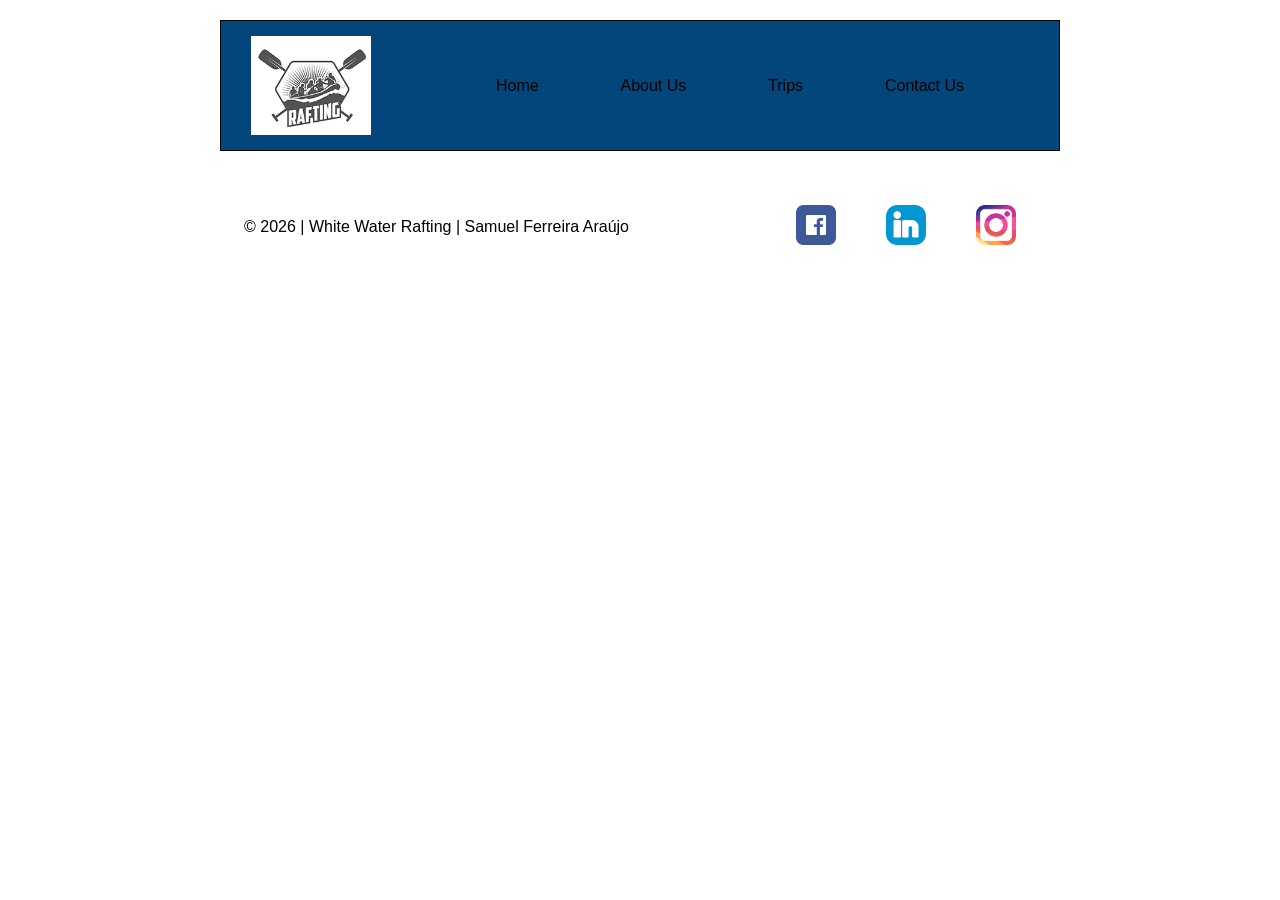
==== wwr/index.html @ 377ff580 "homepage-1.0" ====
<!DOCTYPE html>
<html lang="en">

<head>
    <meta charset="UTF-8">
    <meta name="viewport" content="width=device-width, initial-scale=1.0">
    <meta name="description" content="Learn about White Water Rafting, our history, mission, and exciting rafting adventures for all experience levels.">
    <meta name="author" content="Samuel Ferreira Araujo">
    <title>About Us | White Water Rafting</title>
    <link rel="stylesheet" href="styles/rafting.css">
</head>

<body>
    <header>
        <img src="images/rafting.png" alt="White Water Rafting Logo">
        <nav>
            <ul>
            <li><a href="index.html">Home</a></li>
            <li><a href="about.html">About Us</a></li>
            <li><a href="trips.html">Trips</a></li>
            <li><a href="contact.html">Contact Us</a></li>
            </ul>
        </nav>
    </header>

    <main>
        
    </main>

    <footer>
        <p>© 2026 | White Water Rafting | Samuel Ferreira Araújo</p>
        <nav class="socialmedia">
            <a href="https://www.facebook.com"><img src="images/facebook.png"
                  alt="Facebook Logo"></a>
            <a href="https://www.linkedin.com"><img src="images/linkedin.png"
                  alt="Linkedin Logo"></a>
            <a href="https://www.instagram.com"><img src="images/instagram.png"
                  alt="Instagram Logo"></a>
        </nav>
    </footer>
</body>

</html>
---- wwr/styles/rafting.css ----
:root {
    --primary-color: rgb(3, 70, 124);
    --secondary-color: rgb(255, 217, 0);
    --accent1-color: rgb(255, 255, 255);
    --accent2-color: rgb(0, 0, 0);
    --heading-font: "Georgia";
    --body-font: "Arial";
}

* {
    margin: 0px;
    padding: 0;
    box-sizing: border-box;
}

body {
    font-family: var(--body-font);
    color: var(--accent2-color);
}

header,
main,
footer {
    width: 840px;
    margin: 20px auto;
}

h1,
h2 {
    font-family: var(--heading-font);
    color: var(--primary-color);
}

nav,
p,
section,
article {
    margin: 16px;
    padding: 8px;
}

.socialmedia a {
    text-decoration: none;
}

.hero {
    position: relative;
}

.hero img {
    display: block;
    /*faz a imagem ocupar todo o tamanho, sem espaços*/
    width: 100%;
    height: auto;
}

.hero article {
    position: absolute;
    bottom: 20px;
    background-color: rgb(0, 0, 0, 70%);
}

.hero article p {
    color: var(--accent1-color)
}

.hero article img {
    float: right;
    width: 125px;
    border: 1px solid var(--secondary-color);
}

.hero h1 {
    position: absolute;
    top: 20px;
    color: var(--accent1-color);
    background-color: var(--primary-color);
    text-align: center;
    width: 100%;
    padding: 16px;
}

h2 {
    width: 100%;
    text-align: center;
    color: var(--accent1-color);
    background-color: var(--primary-color);
}


/*Grid and FlexBox*/

header {
    display: grid;
    grid-template-columns: 180px 1fr;
    align-items: center;

    width: 840px;
    margin: 20px auto;
    padding: 15px 30px;

    background-color: var(--primary-color);
    border: 1px solid var(--accent2-color);
}

header img {
    width: 120px;
    height: auto;
}

nav ul {
    display: flex;
    justify-content: space-around;
    align-items: center;
    list-style: none;
}

nav a {
    color: black;
    text-decoration: none;
    padding: 10px 20px;
}

.history {
    display: grid;
    grid-template-columns: 1fr 1fr 1fr;
    gap: 20px;
    align-items: center;
}

.history h2 {
    grid-column: 1 / 4;
}

.history img {
    width: 100%;
}

.adventures {
    display: flex;
    flex-wrap: wrap;
    justify-content: space-between;
}

.adventures h2 {
    width: 100%;
}

.adventures figure {
    width: 18%;
    text-align: center;
    margin-top: 10px;
}

.adventures img {
    width: 100%;
    height: auto;
}

footer {
    display: flex;
    justify-content: space-between;
    align-items: center;
}

.socialmedia {
    display: flex;
    gap: 10px;
}

.socialmedia img {
    width: 40px;
    height: auto;
}

/* =========================
   CONTACT US PAGE
   ========================= */

.contact {
    text-align: center;
    margin-bottom: 20px;
}

.contact h1 {
    background-color: transparent;
    color: var(--accent2-color);
    margin-bottom: 5px;
}

.contact p {
    margin: 2px;
    padding: 0;
}

/* Mapa + Formulário */

.to-grid {
    display: grid;
    grid-template-columns: 1fr 1fr;
    gap: 25px;
    align-items: start;
    margin: 20px 16px;
}

/* Google Map */

.map {
    margin: 0;
    padding: 0;
}

.map iframe {
    width: 100%;
    height: 320px;
    border: 1px solid var(--accent2-color);
}

/* Formulário */

.user {
    margin: 0;
    padding: 0;
}

.user form {
    display: flex;
    flex-direction: column;
    gap: 12px;
}

/* Nome + Email */

.user-information {
    margin: 0;
    padding: 0;
}

.user-information div {
    display: grid;
    grid-template-columns: 90px 1fr;
    align-items: center;
    margin-bottom: 10px;
}

.user-information input {
    padding: 7px;
}

/* Message Purpose */

.message-purpose {
    margin: 0;
    padding: 0;
}

.message-purpose > div {
    margin: 7px 0;
}

.message-purpose p {
    font-weight: bold;
    margin: 5px 0;
    padding: 0;
}

/* Message */

.message {
    display: flex;
    flex-direction: column;
    gap: 5px;
    margin-top: 15px;
}

.message textarea {
    width: 100%;
    padding: 8px;
}

/* Newsletter */

.end {
    margin: 0;
    padding: 0;
}

.checkbox {
    display: flex;
    align-items: center;
    gap: 7px;
}

/* Botão */

.user button {
    padding: 10px;
    background-color: var(--primary-color);
    color: var(--accent1-color);
    border: 1px solid var(--accent2-color);
    cursor: pointer;
}

/* Employees */

.employees {
    display: flex;
    flex-wrap: wrap;
    justify-content: space-around;
    border: 1px solid var(--accent2-color);
    margin-top: 25px;
}

.employees h2 {
    width: 100%;
    background-color: transparent;
    color: var(--accent2-color);
}

.employees figure {
    width: 30%;
    text-align: center;
    margin: 10px 0;
}

.employees img {
    width: 150px;
    height: 150px;
    object-fit: cover;
}

.employees figcaption {
    margin-top: 8px;
}
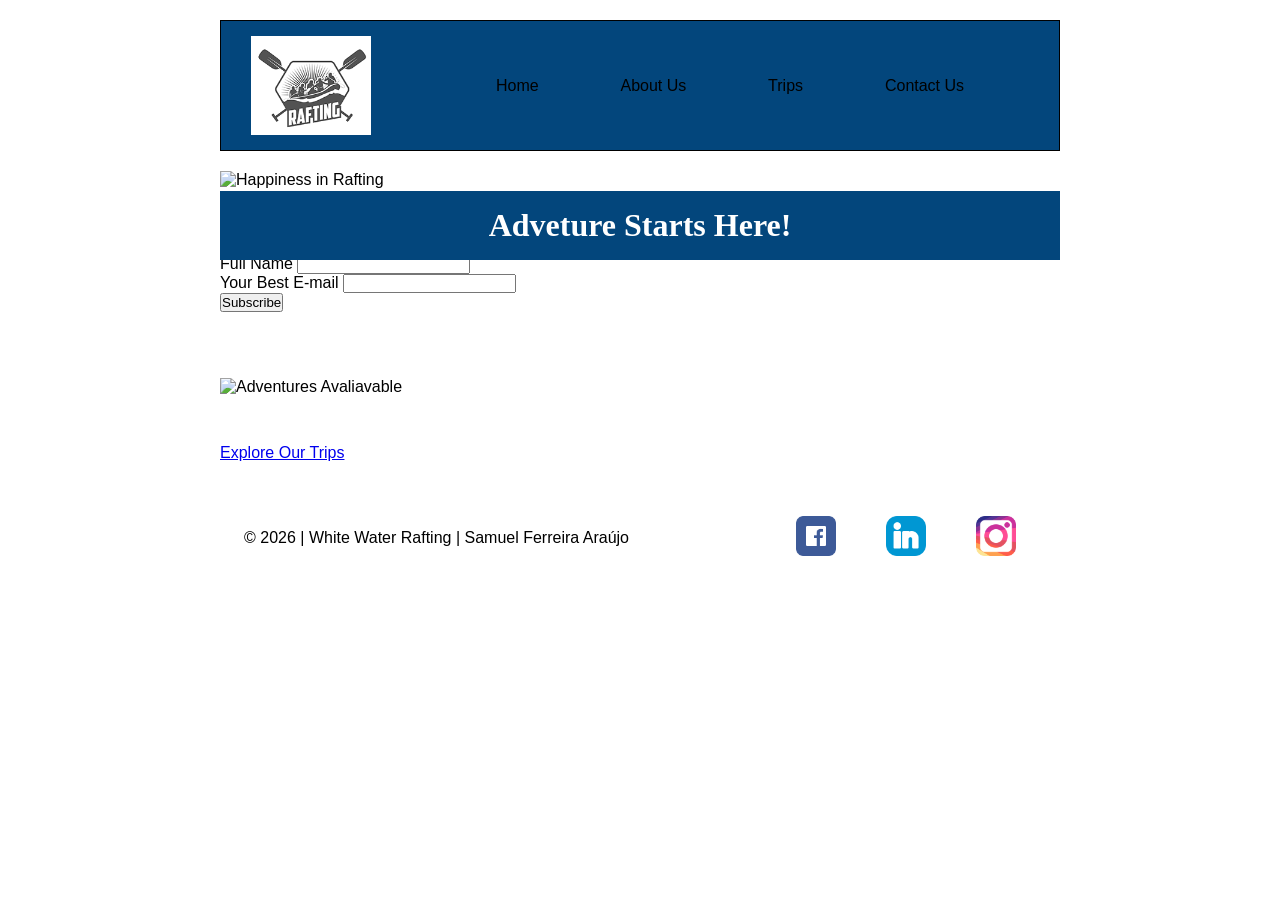
==== commit 13b437ea: "homepage-1.1" ====
--- a/wwr/index.html
+++ b/wwr/index.html
@@ -6,7 +6,7 @@
     <meta name="viewport" content="width=device-width, initial-scale=1.0">
     <meta name="description" content="Learn about White Water Rafting, our history, mission, and exciting rafting adventures for all experience levels.">
     <meta name="author" content="Samuel Ferreira Araujo">
-    <title>About Us | White Water Rafting</title>
+    <title>Home | White Water Rafting</title>
     <link rel="stylesheet" href="styles/rafting.css">
 </head>
 
@@ -24,7 +24,36 @@
     </header>
 
     <main>
+        <div class="hero">
+            <h1>Adveture Starts Here!</h1>
+            <img src="https://images.unsplash.com/photo-1627920417369-62a2a9640744?q=80&w=868&auto=format&fit=crop&ixlib=rb-4.1.0&ixid=M3wxMjA3fDB8MHxwaG90by1wYWdlfHx8fGVufDB8fHx8fA%3D%3D" alt="Happiness in Rafting">
+        </div>
+        <p class="form-title">Join our Newsletter</p>
+        <form>
+            <div>
+                <label for="name">Full Name</label>
+                <input type="text" id="name" name="name">
+            </div>
+
+            <div>
+                <label for="email">Your Best E-mail</label>
+                <input type="email" id="email" name="email">
+            </div>
+
+            <button type="submit">Subscribe</button>
+        </form>
         
+        <div class="content-grid">
+                <img src="https://plus.unsplash.com/premium_photo-1733317225499-d66a488b8352?w=700&auto=format&fit=crop&q=60&ixlib=rb-4.1.0&ixid=M3wxMjA3fDB8MHxzZWFyY2h8NjN8fHJhZnRpbmd8ZW58MHx8MHx8fDA%3D" alt="">
+                <p></p>
+
+                <img src="https://images.unsplash.com/photo-1599443380179-33737c17ca81?w=700&auto=format&fit=crop&q=60&ixlib=rb-4.1.0&ixid=M3wxMjA3fDB8MHxzZWFyY2h8MTB8fHJhZnRpbmclMjBhZHZlbnR1cmV8ZW58MHx8MHx8fDA%3D" alt="Adventures Avaliavable">
+                <p></p>
+        </div>
+
+        <div class="cta">
+            <a href="trips.html" class="trip-button">Explore Our Trips</a>
+        </div>
     </main>
 
     <footer>
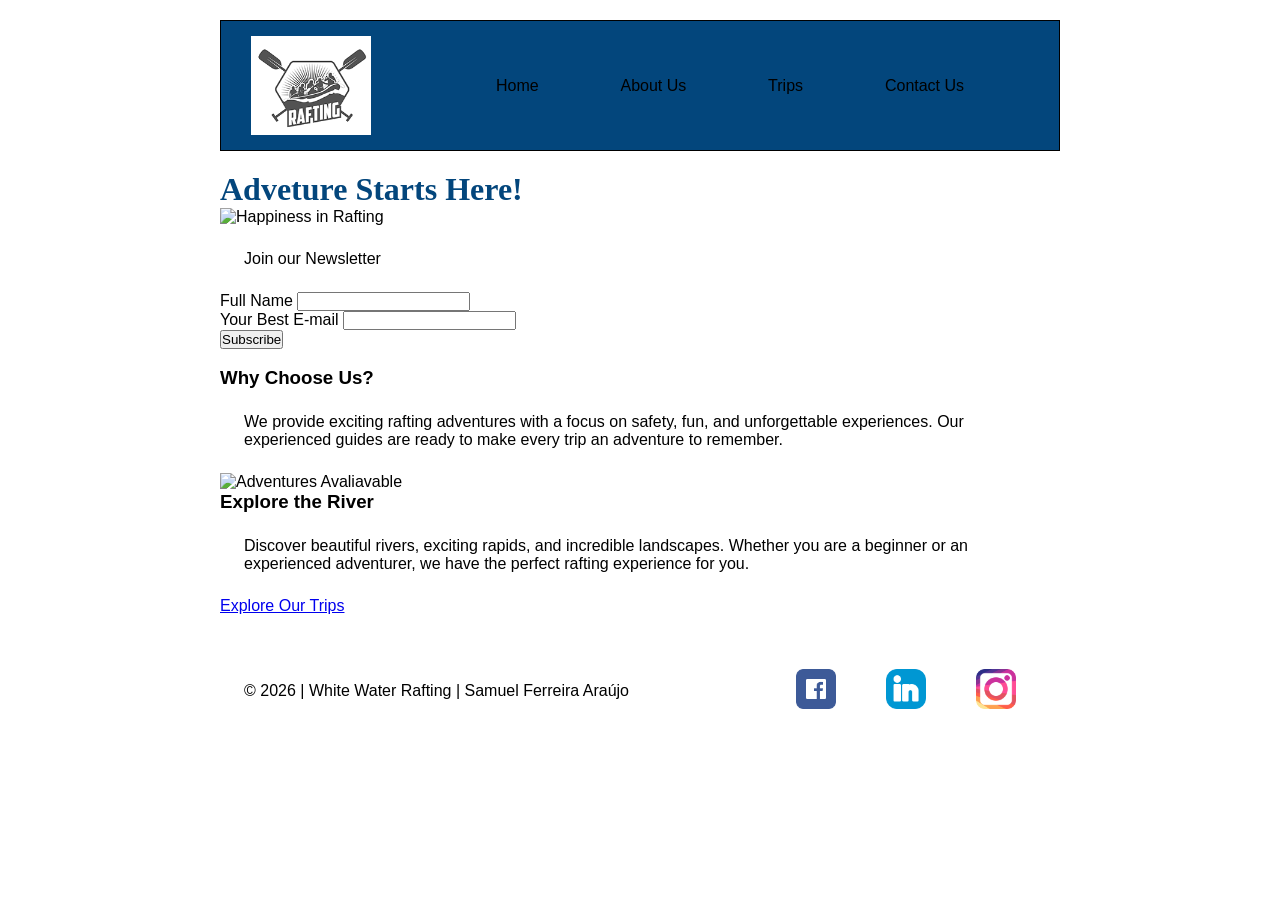
==== commit 8702a63a: "homepage-1.2" ====
--- a/wwr/index.html
+++ b/wwr/index.html
@@ -24,7 +24,7 @@
     </header>
 
     <main>
-        <div class="hero">
+        <div class="beginning">
             <h1>Adveture Starts Here!</h1>
             <img src="https://images.unsplash.com/photo-1627920417369-62a2a9640744?q=80&w=868&auto=format&fit=crop&ixlib=rb-4.1.0&ixid=M3wxMjA3fDB8MHxwaG90by1wYWdlfHx8fGVufDB8fHx8fA%3D%3D" alt="Happiness in Rafting">
         </div>
@@ -45,10 +45,14 @@
         
         <div class="content-grid">
                 <img src="https://plus.unsplash.com/premium_photo-1733317225499-d66a488b8352?w=700&auto=format&fit=crop&q=60&ixlib=rb-4.1.0&ixid=M3wxMjA3fDB8MHxzZWFyY2h8NjN8fHJhZnRpbmd8ZW58MHx8MHx8fDA%3D" alt="">
-                <p></p>
+                <h3>Why Choose Us?</h3>
+                <p>We provide exciting rafting adventures with a focus on safety, fun, and unforgettable experiences.
+                Our experienced guides are ready to make every trip an adventure to remember.</p>
 
                 <img src="https://images.unsplash.com/photo-1599443380179-33737c17ca81?w=700&auto=format&fit=crop&q=60&ixlib=rb-4.1.0&ixid=M3wxMjA3fDB8MHxzZWFyY2h8MTB8fHJhZnRpbmclMjBhZHZlbnR1cmV8ZW58MHx8MHx8fDA%3D" alt="Adventures Avaliavable">
-                <p></p>
+                <h3>Explore the River</h3>
+                <p>Discover beautiful rivers, exciting rapids, and incredible landscapes. Whether you are a beginner or
+                an experienced adventurer, we have the perfect rafting experience for you.</p>
         </div>
 
         <div class="cta">
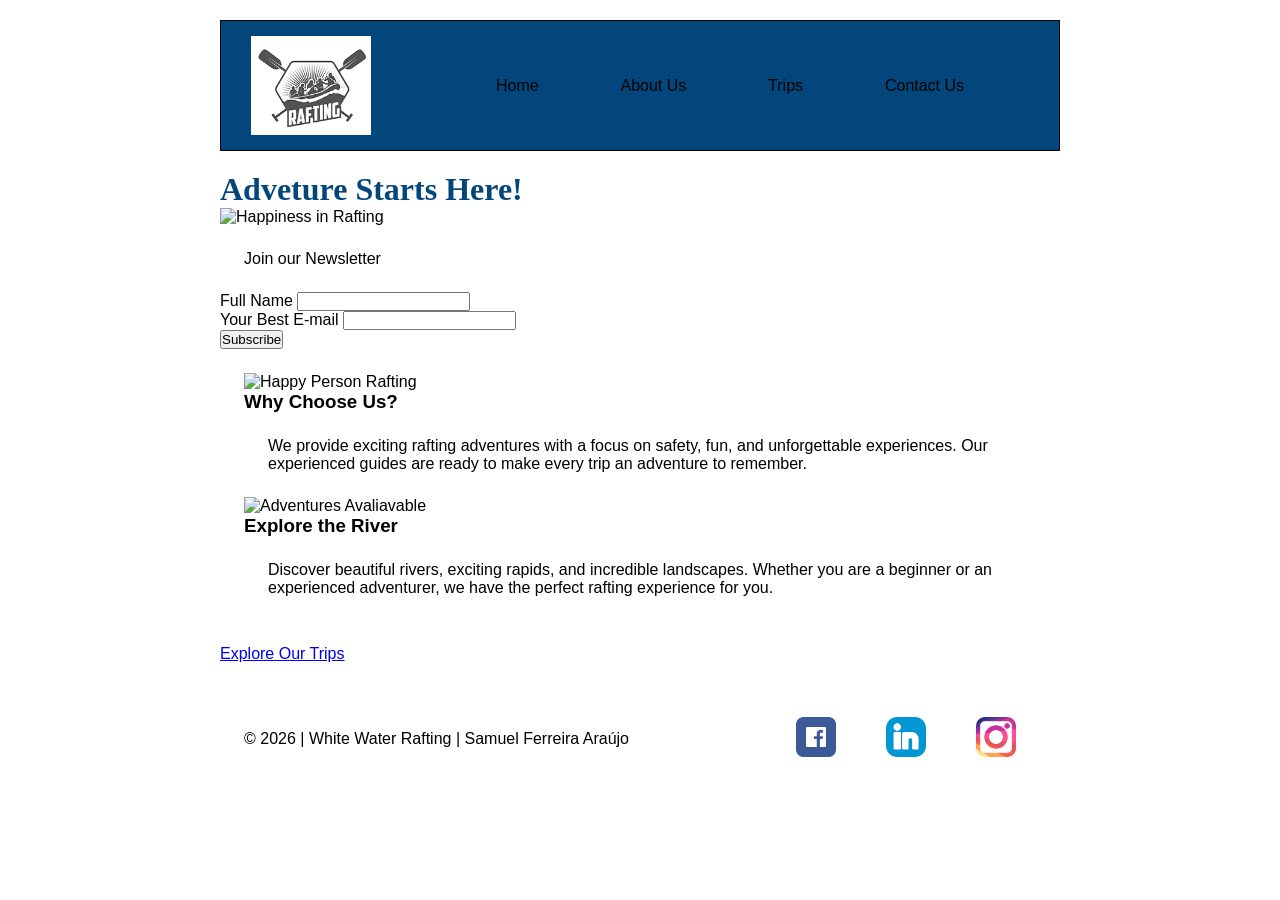
==== commit 757436fc: "homepage-1.3" ====
--- a/wwr/index.html
+++ b/wwr/index.html
@@ -43,17 +43,23 @@
             <button type="submit">Subscribe</button>
         </form>
         
-        <div class="content-grid">
-                <img src="https://plus.unsplash.com/premium_photo-1733317225499-d66a488b8352?w=700&auto=format&fit=crop&q=60&ixlib=rb-4.1.0&ixid=M3wxMjA3fDB8MHxzZWFyY2h8NjN8fHJhZnRpbmd8ZW58MHx8MHx8fDA%3D" alt="">
+        <section class="content-grid">
+            <img src="https://plus.unsplash.com/premium_photo-1733317225499-d66a488b8352?w=700&auto=format&fit=crop&q=60&ixlib=rb-4.1.0&ixid=M3wxMjA3fDB8MHxzZWFyY2h8NjN8fHJhZnRpbmd8ZW58MHx8MHx8fDA%3D" alt="Happy Person Rafting">
+
+            <div>
                 <h3>Why Choose Us?</h3>
                 <p>We provide exciting rafting adventures with a focus on safety, fun, and unforgettable experiences.
                 Our experienced guides are ready to make every trip an adventure to remember.</p>
+            </div>
 
                 <img src="https://images.unsplash.com/photo-1599443380179-33737c17ca81?w=700&auto=format&fit=crop&q=60&ixlib=rb-4.1.0&ixid=M3wxMjA3fDB8MHxzZWFyY2h8MTB8fHJhZnRpbmclMjBhZHZlbnR1cmV8ZW58MHx8MHx8fDA%3D" alt="Adventures Avaliavable">
+
+            <div>    
                 <h3>Explore the River</h3>
                 <p>Discover beautiful rivers, exciting rapids, and incredible landscapes. Whether you are a beginner or
                 an experienced adventurer, we have the perfect rafting experience for you.</p>
-        </div>
+            </div>
+        </section>
 
         <div class="cta">
             <a href="trips.html" class="trip-button">Explore Our Trips</a>
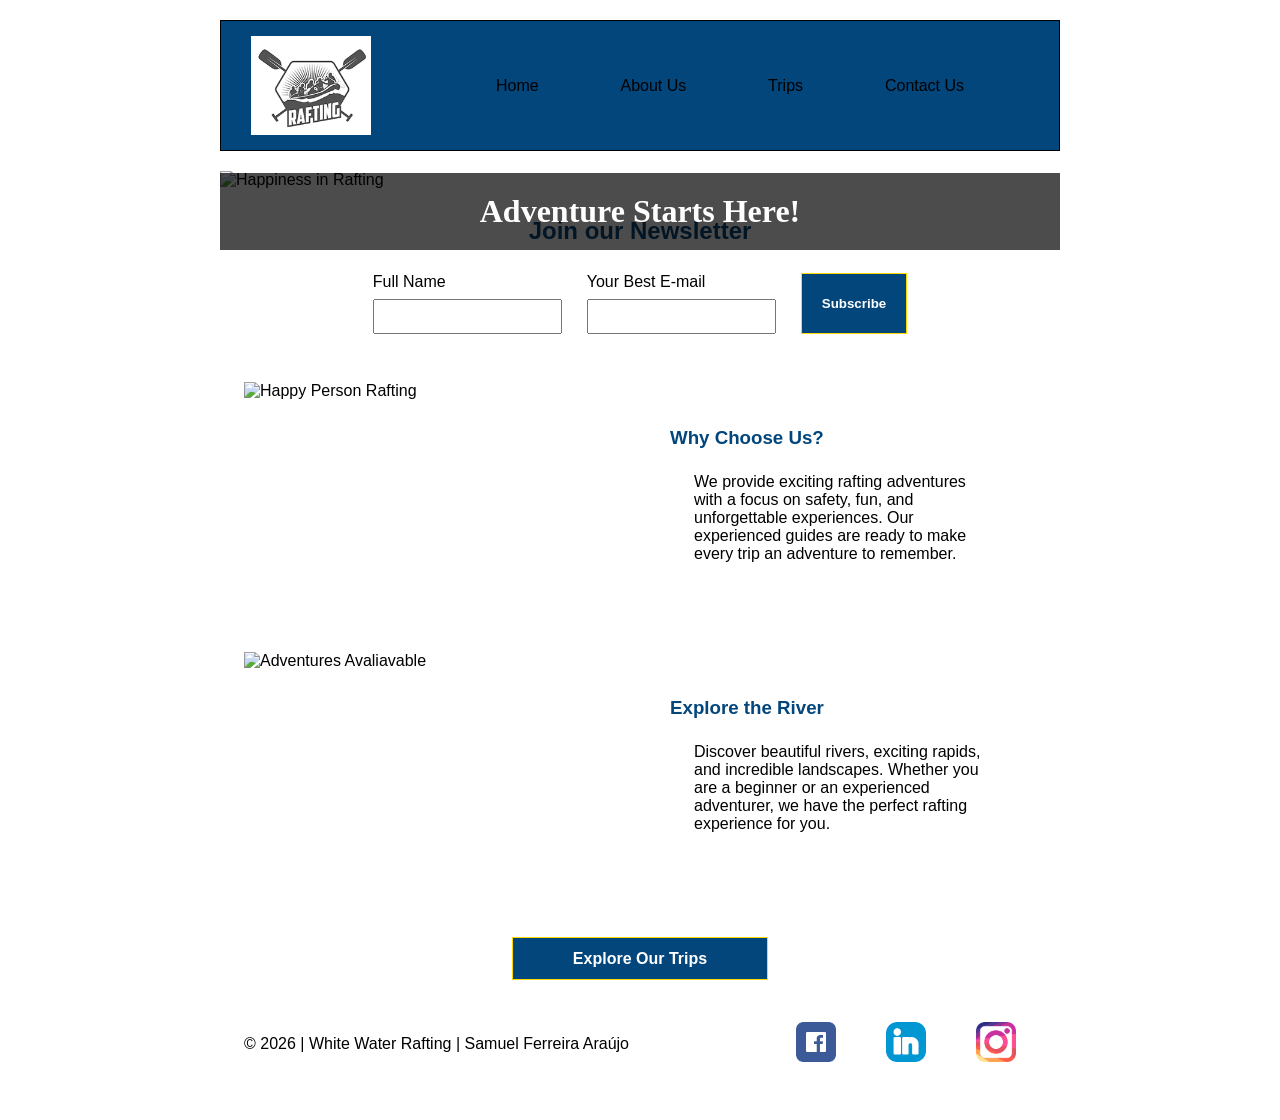
==== commit 34058ed5: "homepage-1.4" ====
--- a/wwr/index.html
+++ b/wwr/index.html
@@ -25,7 +25,7 @@
 
     <main>
         <div class="beginning">
-            <h1>Adveture Starts Here!</h1>
+            <h1>Adventure Starts Here!</h1>
             <img src="https://images.unsplash.com/photo-1627920417369-62a2a9640744?q=80&w=868&auto=format&fit=crop&ixlib=rb-4.1.0&ixid=M3wxMjA3fDB8MHxwaG90by1wYWdlfHx8fGVufDB8fHx8fA%3D%3D" alt="Happiness in Rafting">
         </div>
         <p class="form-title">Join our Newsletter</p>
--- a/wwr/styles/rafting.css
+++ b/wwr/styles/rafting.css
@@ -331,4 +331,94 @@
 
 .employees figcaption {
     margin-top: 8px;
+}
+
+.beginning {
+    position: relative;
+}
+
+.beginning img {
+    display: block;
+    width: 100%;
+    height: auto;
+}
+
+.beginning h1 {
+    position: absolute;
+    top: 10%;
+    width: 100%;
+    text-align: center;
+    color: var(--accent1-color);
+    background-color: rgb(0, 0, 0, 70%);
+    padding: 20px;
+}
+
+.form-title {
+    text-align: center;
+    font-size: 1.5rem;
+    font-weight: bold;
+    color: var(--primary-color);
+    margin-top: 20px;
+}
+
+main form {
+    display: flex;
+    justify-content: center;
+    gap: 25px;
+    margin: 20px;
+}
+
+main form div {
+    display: flex;
+    flex-direction: column;
+    gap: 8px;
+}
+
+main form input {
+    padding: 8px;
+}
+
+main form button {
+    padding: 8px 20px;
+    background-color: var(--primary-color);
+    color: var(--accent1-color);
+    border: 1px solid var(--secondary-color);
+    font-weight: bold;
+}
+
+.content-grid {
+    display: grid;
+    grid-template-columns: 1fr 1fr;
+    gap: 20px;
+    align-items: center;
+    margin-top: 40px;
+}
+
+.content-grid img {
+    width: 100%;
+    height: 250px;
+    object-fit: cover; 
+}
+
+.content-grid div {
+    padding: 20px;
+}
+
+.content-grid h3 {
+    color: var(--primary-color);
+    margin-bottom: 10px;
+}
+
+.cta {
+    text-align: center;
+    margin-top: 40px;
+}
+
+.trip-button {
+    padding: 12px 60px;
+    background-color: var(--primary-color);
+    color: var(--accent1-color);
+    text-decoration: none;
+    border: 1px solid var(--secondary-color);
+    font-weight: bold;
 }
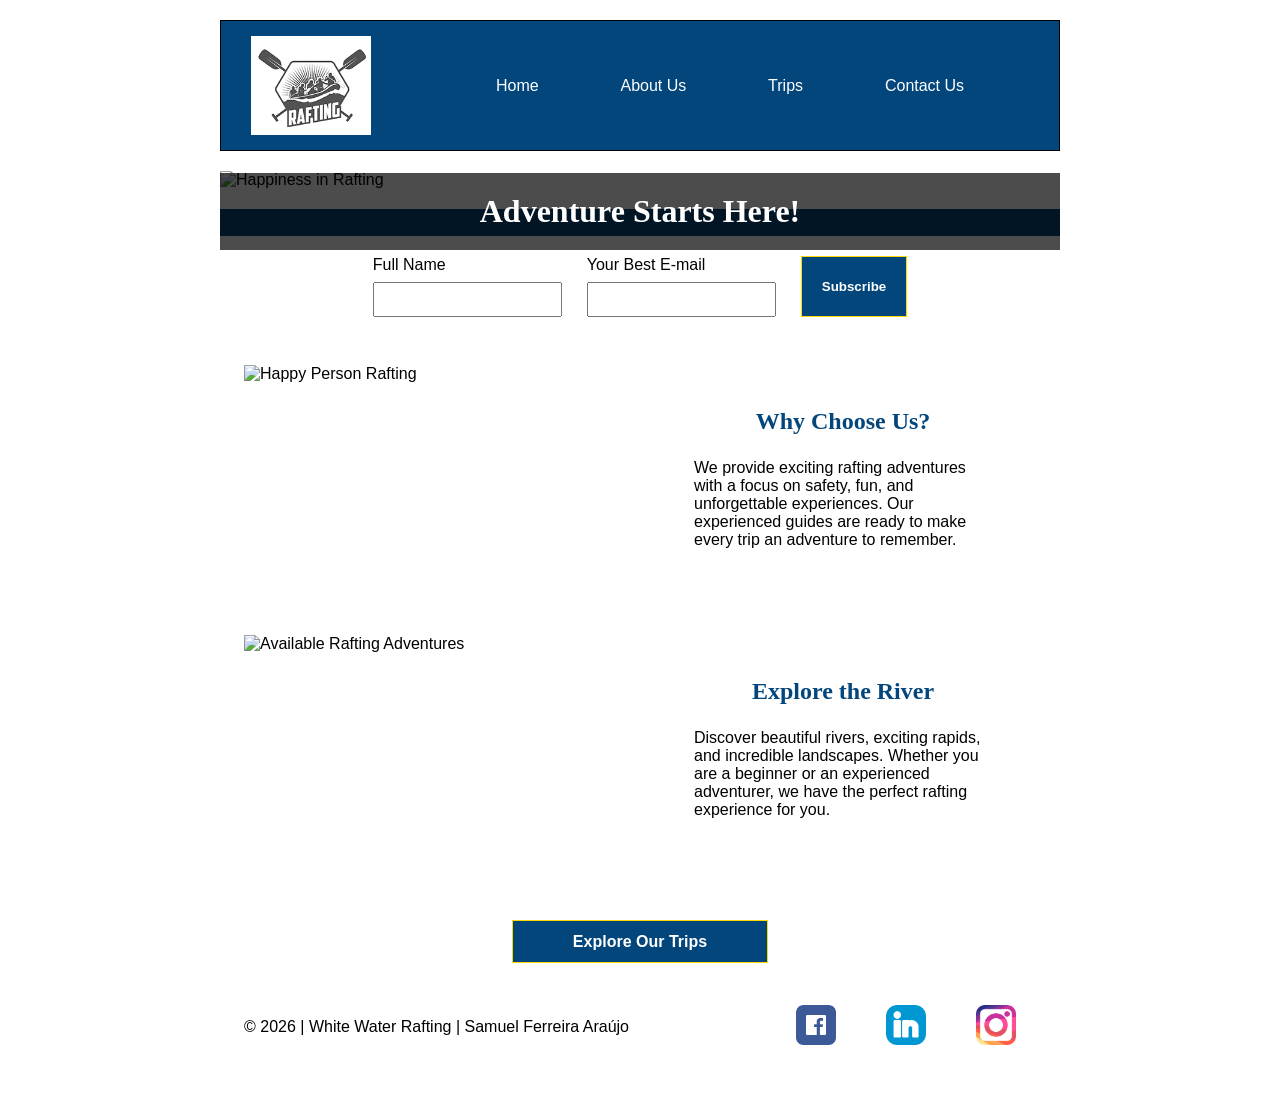
==== commit e3c5cd42: "last-modifications-1.1" ====
--- a/wwr/index.html
+++ b/wwr/index.html
@@ -4,7 +4,7 @@
 <head>
     <meta charset="UTF-8">
     <meta name="viewport" content="width=device-width, initial-scale=1.0">
-    <meta name="description" content="Learn about White Water Rafting, our history, mission, and exciting rafting adventures for all experience levels.">
+    <meta name="description" content="Discover exciting white water rafting adventures, trip options, company information, and ways to plan your next river experience.">
     <meta name="author" content="Samuel Ferreira Araujo">
     <title>Home | White Water Rafting</title>
     <link rel="stylesheet" href="styles/rafting.css">
@@ -28,16 +28,16 @@
             <h1>Adventure Starts Here!</h1>
             <img src="https://images.unsplash.com/photo-1627920417369-62a2a9640744?q=80&w=868&auto=format&fit=crop&ixlib=rb-4.1.0&ixid=M3wxMjA3fDB8MHxwaG90by1wYWdlfHx8fGVufDB8fHx8fA%3D%3D" alt="Happiness in Rafting">
         </div>
-        <p class="form-title">Join our Newsletter</p>
+        <h2 class="form-title">Join our Newsletter</h2>
         <form>
             <div>
                 <label for="name">Full Name</label>
-                <input type="text" id="name" name="name">
+                <input type="text" id="name" name="name" required>
             </div>
 
             <div>
                 <label for="email">Your Best E-mail</label>
-                <input type="email" id="email" name="email">
+                <input type="email" id="email" name="email" required>
             </div>
 
             <button type="submit">Subscribe</button>
@@ -47,15 +47,15 @@
             <img src="https://plus.unsplash.com/premium_photo-1733317225499-d66a488b8352?w=700&auto=format&fit=crop&q=60&ixlib=rb-4.1.0&ixid=M3wxMjA3fDB8MHxzZWFyY2h8NjN8fHJhZnRpbmd8ZW58MHx8MHx8fDA%3D" alt="Happy Person Rafting">
 
             <div>
-                <h3>Why Choose Us?</h3>
+                <h2>Why Choose Us?</h2>
                 <p>We provide exciting rafting adventures with a focus on safety, fun, and unforgettable experiences.
                 Our experienced guides are ready to make every trip an adventure to remember.</p>
             </div>
 
-                <img src="https://images.unsplash.com/photo-1599443380179-33737c17ca81?w=700&auto=format&fit=crop&q=60&ixlib=rb-4.1.0&ixid=M3wxMjA3fDB8MHxzZWFyY2h8MTB8fHJhZnRpbmclMjBhZHZlbnR1cmV8ZW58MHx8MHx8fDA%3D" alt="Adventures Avaliavable">
+                <img src="https://images.unsplash.com/photo-1599443380179-33737c17ca81?w=700&auto=format&fit=crop&q=60&ixlib=rb-4.1.0&ixid=M3wxMjA3fDB8MHxzZWFyY2h8MTB8fHJhZnRpbmclMjBhZHZlbnR1cmV8ZW58MHx8MHx8fDA%3D" alt="Available Rafting Adventures">
 
             <div>    
-                <h3>Explore the River</h3>
+                <h2>Explore the River</h2>
                 <p>Discover beautiful rivers, exciting rapids, and incredible landscapes. Whether you are a beginner or
                 an experienced adventurer, we have the perfect rafting experience for you.</p>
             </div>
--- a/wwr/styles/rafting.css
+++ b/wwr/styles/rafting.css
@@ -21,7 +21,8 @@
 header,
 main,
 footer {
-    width: 840px;
+    width: 100%;
+    max-width: 840px;
     margin: 20px auto;
 }
 
@@ -116,7 +117,7 @@
 }
 
 nav a {
-    color: black;
+    color: var(--accent1-color);
     text-decoration: none;
     padding: 10px 20px;
 }
@@ -404,7 +405,8 @@
     padding: 20px;
 }
 
-.content-grid h3 {
+.content-grid h2 {
+    background-color: transparent;
     color: var(--primary-color);
     margin-bottom: 10px;
 }
@@ -421,4 +423,79 @@
     text-decoration: none;
     border: 1px solid var(--secondary-color);
     font-weight: bold;
+}
+
+.trip-title {
+    text-align: center;
+    margin: 30px 16px;
+}
+
+.trip-title h1 {
+    color: var(--primary-color);
+    margin-bottom: 10px;
+}
+
+.trip-title p {
+    max-width: 700px;
+    margin: 0 auto;
+}
+
+.trip-detail {
+    display: grid;
+    grid-template-columns: 1fr 1fr;
+    gap: 25px;
+    align-items: center;
+    margin: 30px 16px;
+}
+
+.trip-detail img {
+    width: 100%;
+    height: 250px;
+    object-fit: cover;
+}
+
+.trip-detail div {
+    padding: 20px;
+}
+
+.trip-detail h2 {
+    background-color: transparent;
+    color: var(--primary-color);
+    text-align: left;
+    margin-bottom: 10px;
+}
+
+.trip-detail p {
+    margin: 0;
+    padding: 0;
+    line-height: 1.5;
+}
+
+table {
+    width: 95%;
+    margin: 40px auto;
+    border-collapse: collapse;
+}
+
+th,
+td {
+    border: 1px solid var(--accent2-color);
+    padding: 12px;
+    text-align: center;
+}
+
+th {
+    background-color: var(--primary-color);
+    color: var(--accent1-color);
+}
+
+.trip-cta {
+    text-align: center;
+    margin: 40px 0;
+}
+
+.trip-cta p {
+    font-size: 1.2rem;
+    font-weight: bold;
+    margin-bottom: 20px;
 }
